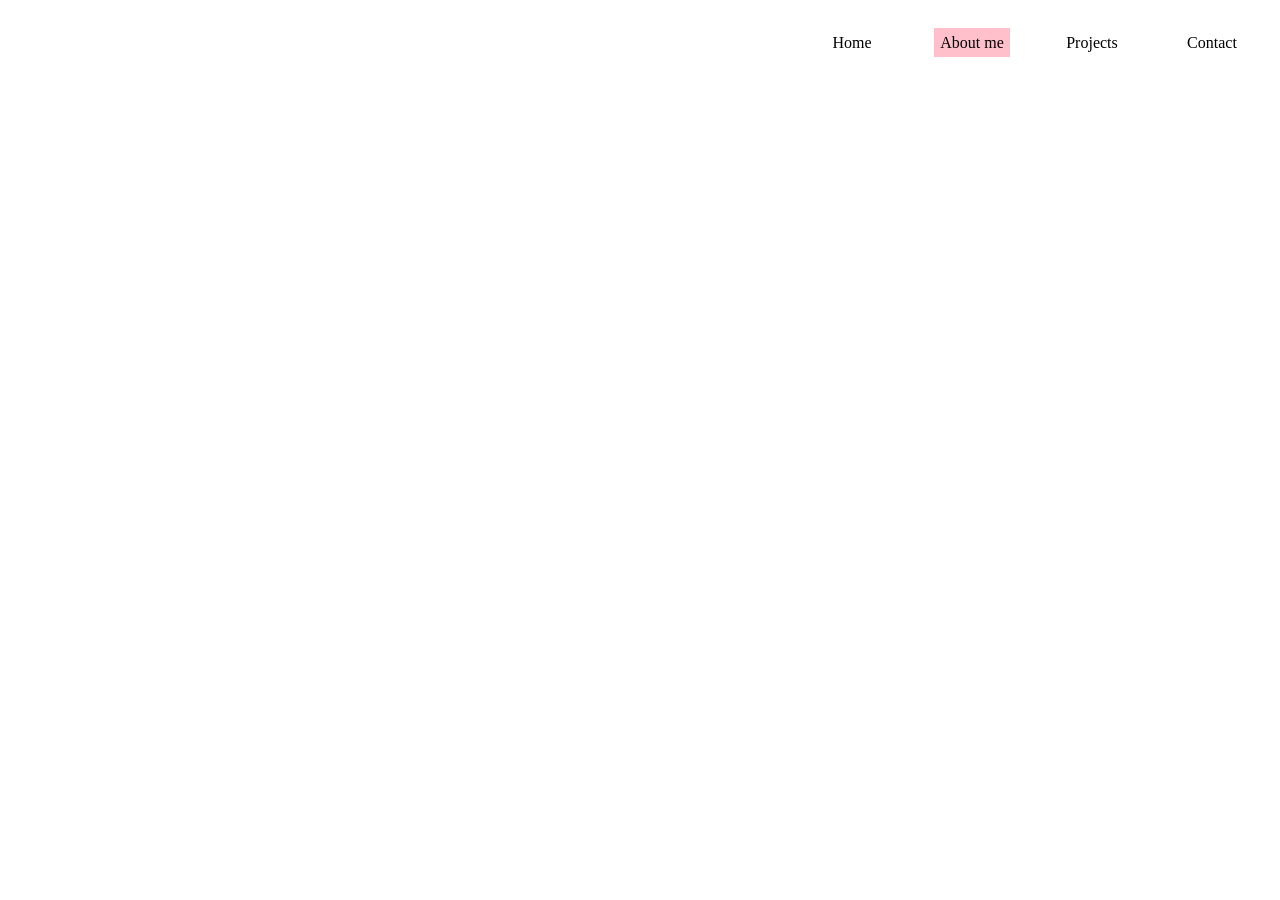
==== about-me.html @ 7c021c2a "linked index.html to about-me.html" ====
<!DOCTYPE html>
<html>
  <head>
    <title>Pascaline-Irabaruta</title>
    <link href="css/styles.css" rel="stylesheet" type="text/css">
  </head>
<body>
  <div class="nav">
    <ul type="none">
      <li><a herf="">Home</a></li>
      <li><a herf=""style="background-color:pink;padding:6px">About me</a></li>
      <li><a href="">Projects</a></li>
      <li><a herf="">Contact</a></li>
    </ul>
  </div>
---- css/styles.css ----
body {
  background-image: url("https://i.imgur.com/lDDB0R0.png");
  background-size: cover;
  font-family: fantasy;
}
.nav{
	border:1px solid none;
  float:right;
}
.nav ul li{
  width:120px;
	margin: 10px auto;
  float:left;
  text-align: center;
}
.nav ul li a{
  text-decoration: none;
	color:black;
}
.nav ul li:hover{
  padding: 6px;
  background-color: pink;
  color:black;
}
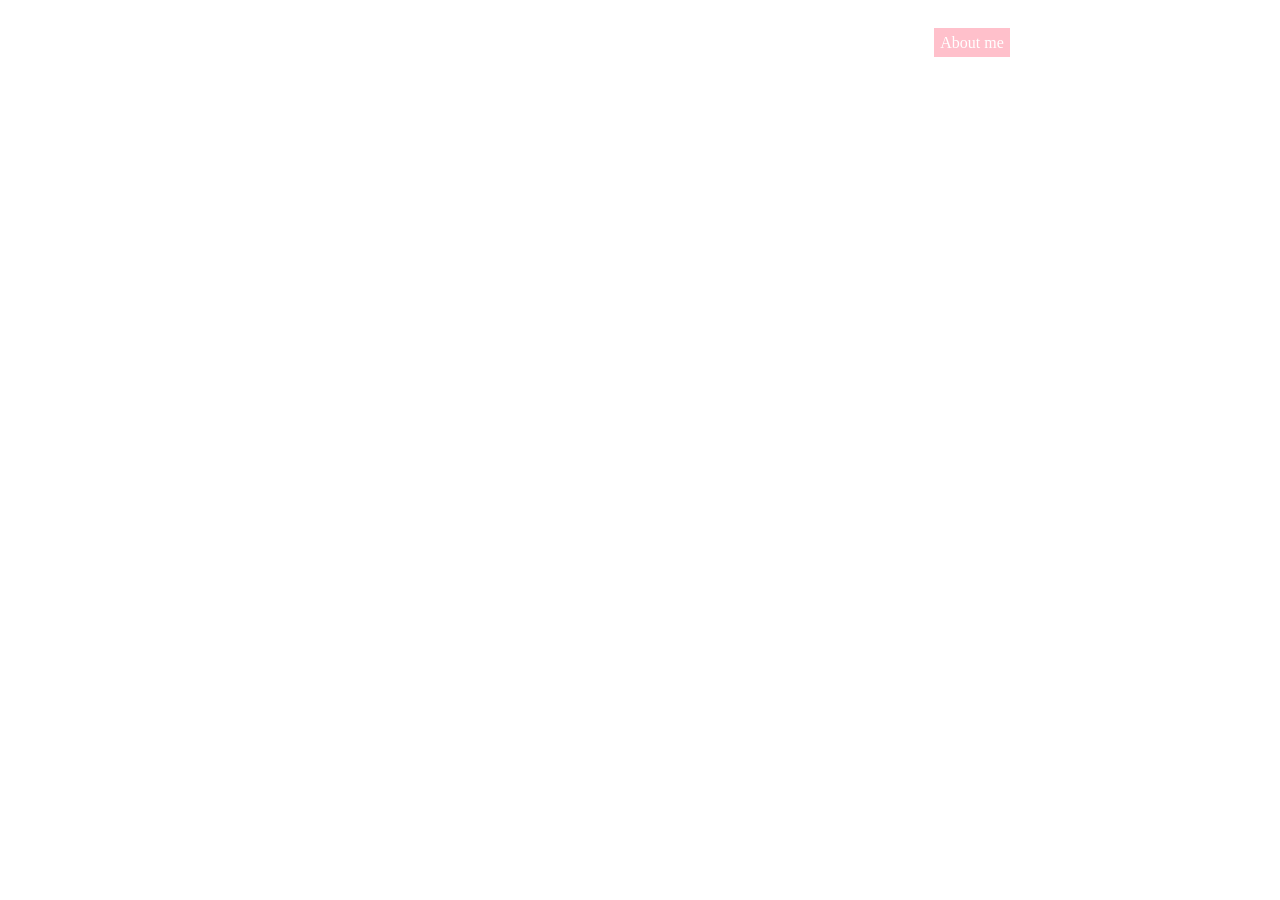
==== commit 9400d07a: "changed potfolio.html to index.html" ====
--- a/about-me.html
+++ b/about-me.html
@@ -7,9 +7,9 @@
 <body>
   <div class="nav">
     <ul type="none">
-      <li><a herf="">Home</a></li>
-      <li><a herf=""style="background-color:pink;padding:6px">About me</a></li>
-      <li><a href="">Projects</a></li>
+      <li><a herf="index.html">Home</a></li>
+      <li><a herf="#"style="background-color:pink;padding:6px">About me</a></li>
+      <li><a href="projects.html">Projects</a></li>
       <li><a herf="">Contact</a></li>
     </ul>
   </div>
--- a/css/styles.css
+++ b/css/styles.css
@@ -15,10 +15,17 @@
 }
 .nav ul li a{
   text-decoration: none;
-	color:black;
+	color:White;
 }
 .nav ul li:hover{
   padding: 6px;
-  background-color: pink;
+  background-color:pink;
   color:black;
 }
+#me {
+  margin-right: 0 auto;
+  text-align:center;
+  width:290px;
+  height:auto;
+  background-color: pink;
+}
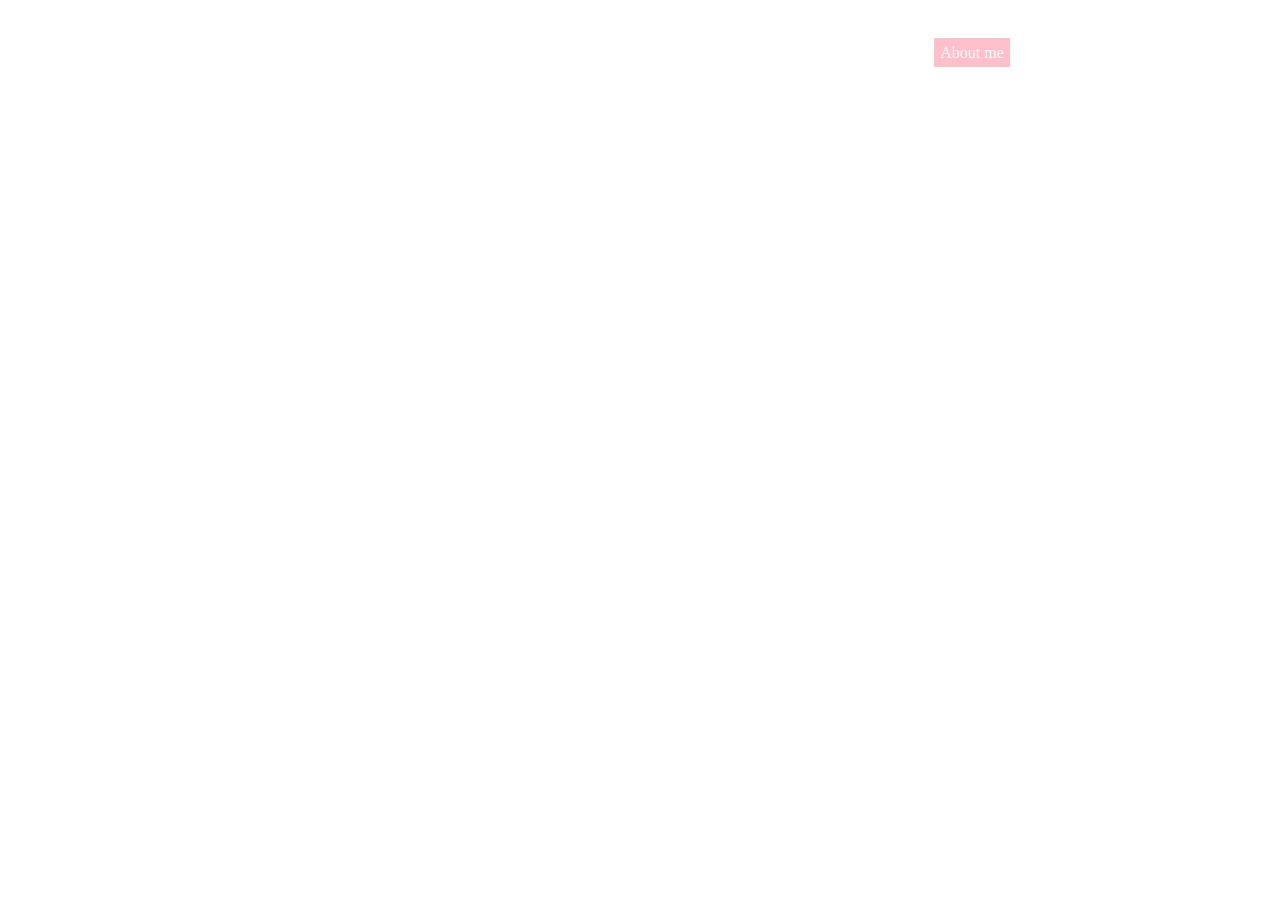
==== commit ab6bf35b: "add an id selector" ====
--- a/about-me.html
+++ b/about-me.html
@@ -7,9 +7,13 @@
 <body>
   <div class="nav">
     <ul type="none">
-      <li><a herf="index.html">Home</a></li>
-      <li><a herf="#"style="background-color:pink;padding:6px">About me</a></li>
+      <li><a href="index.html">Home</a></li>
+      <li><a href="#"style="background-color:pink;padding:6px">About me</a></li>
       <li><a href="projects.html">Projects</a></li>
-      <li><a herf="">Contact</a></li>
+      <li><a href="">Contact</a></li>
     </ul>
   </div>
+  <div id="abt">
+    
+  </div>
+  </body>
--- a/css/styles.css
+++ b/css/styles.css
@@ -4,6 +4,8 @@
   font-family: fantasy;
 }
 .nav{
+  overflow: hidden;
+  margin-top: 10px;
 	border:1px solid none;
   float:right;
 }
@@ -23,9 +25,32 @@
   color:black;
 }
 #me {
-  margin-right: 0 auto;
+  opacity: 0.7;
+  padding-top: 90px;
+  padding-bottom:90px;
+  margin:90px;
   text-align:center;
   width:290px;
   height:auto;
   background-color: pink;
 }
+.column {
+	float: left;
+  }
+  .column.side{
+	  width: 33%;
+  }
+  .column.middle{
+	  width: 34%;
+  }
+  h1 {
+    padding-top: 100px;
+    text-decoration: underline;
+    font-weight: bolder;
+    color: white;
+  }
+  @media screen and (max-width: 768px) {
+	.column.side, .column.middle {
+	  width: 100%;
+	}
+  }
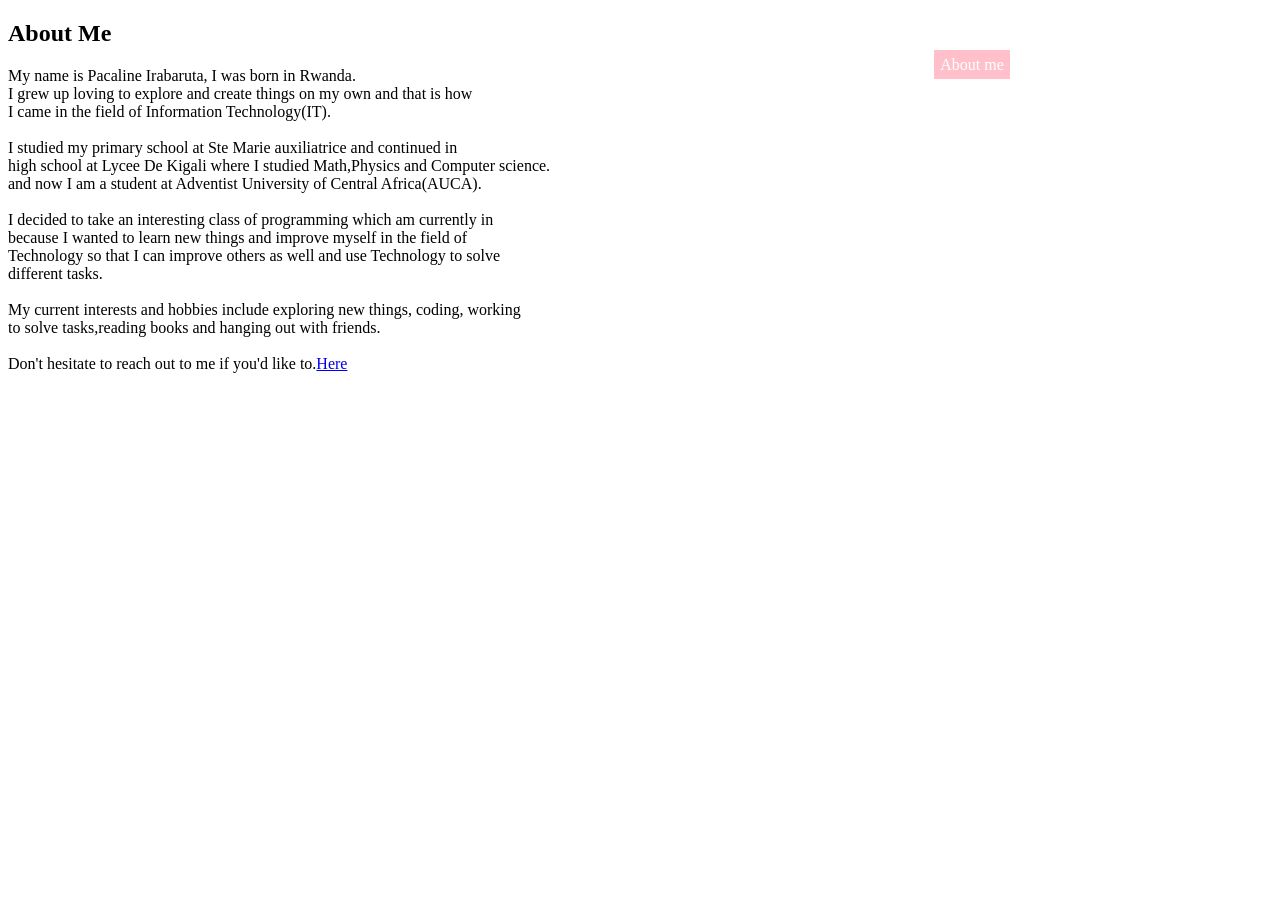
==== commit efc530ce: "add a heading and paragraph" ====
--- a/about-me.html
+++ b/about-me.html
@@ -14,6 +14,24 @@
     </ul>
   </div>
   <div id="abt">
-    
+    <h2>About Me</h2>
+    <p>My name is Pacaline Irabaruta, I was born in Rwanda.<br>
+      I grew up loving to explore and create things on my own and that is how<br>
+      I came in the field of Information Technology(IT).<br>
+      <br>
+      I studied my primary school at Ste Marie auxiliatrice and continued in <br>
+      high school at Lycee De Kigali where I studied Math,Physics and Computer science.<br>
+      and now I am a student at Adventist University of Central Africa(AUCA).<br>
+      <br>
+      I decided to take an interesting class of programming which am currently in<br>
+       because I wanted to learn new things and improve myself in the field of <br>
+       Technology so that I can improve others as well and use Technology to solve<br>
+       different tasks.<br>
+       <br>
+       My current interests and hobbies include exploring new things, coding, working<br>
+       to solve tasks,reading books and hanging out with friends.<br>
+       <br>
+       Don't hesitate to reach out to me if you'd like to.<a href="contact.html">Here</a>
+    </p>
   </div>
   </body>
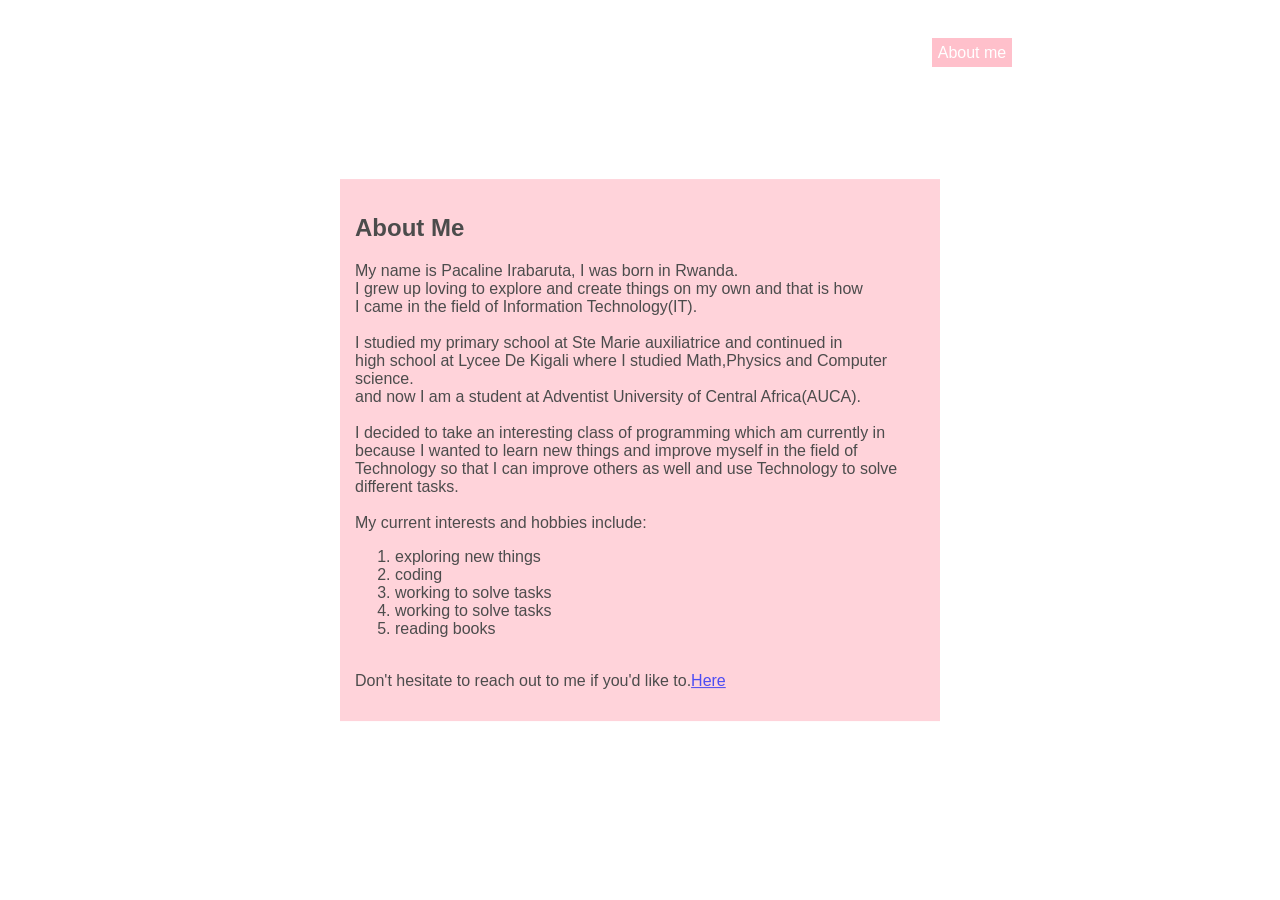
==== commit 679398aa: "add an ol tag tocontact.html" ====
--- a/about-me.html
+++ b/about-me.html
@@ -28,8 +28,14 @@
        Technology so that I can improve others as well and use Technology to solve<br>
        different tasks.<br>
        <br>
-       My current interests and hobbies include exploring new things, coding, working<br>
-       to solve tasks,reading books and hanging out with friends.<br>
+       My current interests and hobbies include:
+       <ol>
+         <li>exploring new things</li>
+         <li>coding</li>
+         <li>working to solve tasks</li>
+         <li>working to solve tasks</li>
+         <li>reading books</li>
+       </ol>
        <br>
        Don't hesitate to reach out to me if you'd like to.<a href="contact.html">Here</a>
     </p>
--- a/css/styles.css
+++ b/css/styles.css
@@ -1,7 +1,10 @@
+*{
+  box-sizing: border-box;
+}
 body {
-  background-image: url("https://i.imgur.com/lDDB0R0.png");
+  background-image: url("https://www.wallpapertip.com/wmimgs/83-838381_html-wallpaper-background-code-coding-tags.jpg");
   background-size: cover;
-  font-family: fantasy;
+  font-family: 'Poppins', sans-serif;
 }
 .nav{
   overflow: hidden;
@@ -39,15 +42,33 @@
   }
   .column.side{
 	  width: 33%;
+
   }
   .column.middle{
 	  width: 34%;
   }
+  .row a {
+    color: pink;
+  }
   h1 {
-    padding-top: 100px;
-    text-decoration: underline;
+    padding-top: 120px;
+    text-align: center;
     font-weight: bolder;
     color: white;
+  }
+  h2{
+    color: black;
+  }
+  p{
+    color: black;
+  }
+  #abt {
+    position: fixed;top: 50%;left: 50%;
+    transform: translate(-50%,-50%);
+    background-color: pink;
+    opacity: 0.7;
+    padding: 15px;
+    width:600px;
   }
   @media screen and (max-width: 768px) {
 	.column.side, .column.middle {
